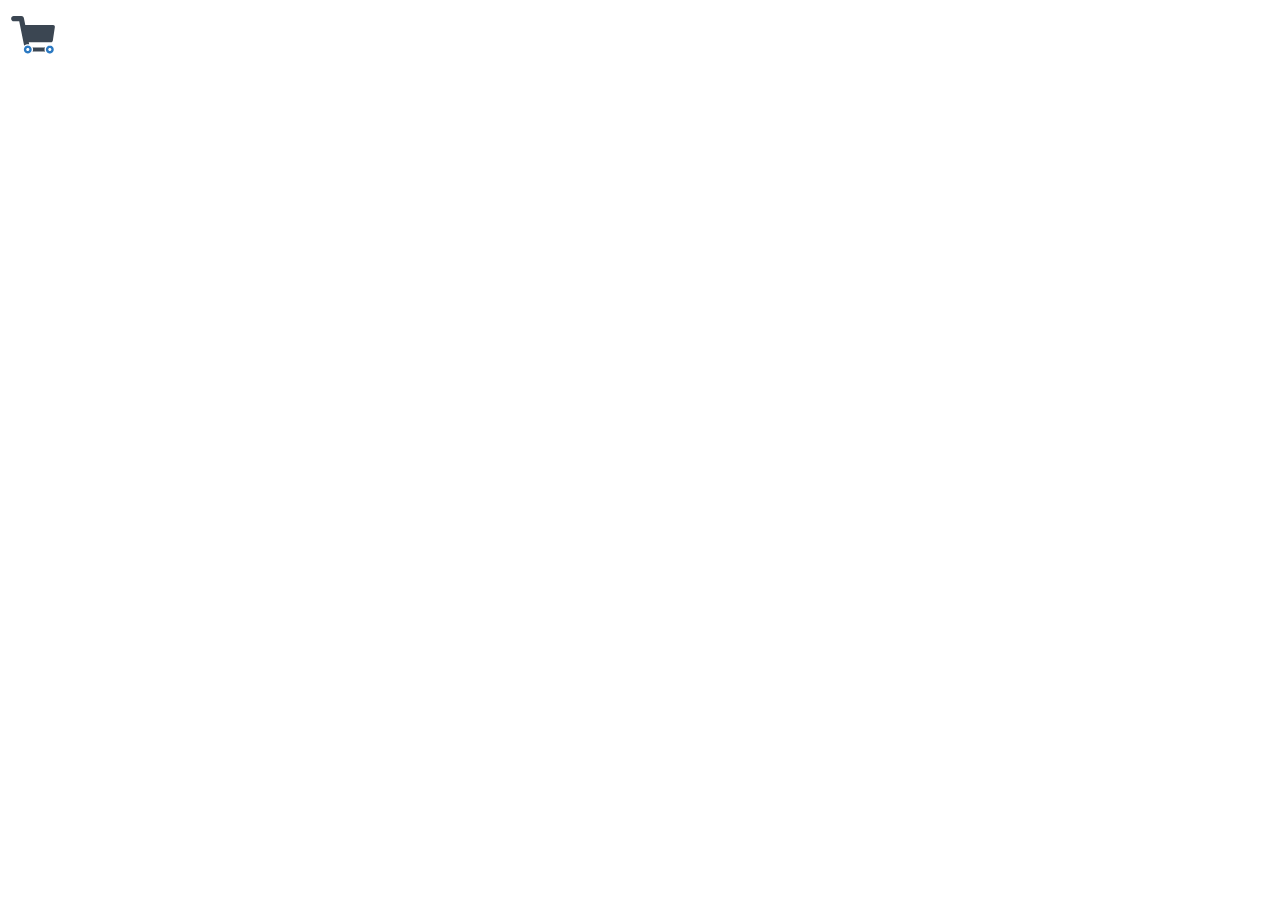
==== scr/pages/index.html @ 58207a2b "added new svg icons trolly added new style in button for trolly" ====
<!DOCTYPE html>
<html lang="en">
<head>
    <meta charset="UTF-8">
    <meta name="viewport" content="width=device-width, initial-scale=1.0">
    <title>Document</title>
<link rel="stylesheet" href="../style/components/button.css">

</head>
<body>
    <svg class="trolly" viewBox="0 0 512 512" id="Layer_1" version="1.1" xml:space="preserve" xmlns="http://www.w3.org/2000/svg" xmlns:xlink="http://www.w3.org/1999/xlink">

<style type="text/css">
	.st0{fill:#3B4652;}
	.st1{fill:#2B79C2;}
</style>

<g>

<path class="st0" d="M462.1,173.6H176.9l-7.6-37.8l-6.4-32.1c-2.5-12.5-13.5-21.5-26.2-21.5h-78c-7.4,0-14.1,3-18.9,7.8   c-4.8,4.9-7.8,11.6-7.8,18.9c0,14.8,12,26.8,26.8,26.8h56l50.7,249.9c9.9-9.5,23.2-14.9,37.3-14.9c1.3,0,2.7,0.1,4,0.1l0.2,0   c0.5,0,0.9,0.1,1.4,0.1c0.5,0,1,0.1,1.5,0.2l0.5,0.1l0.7,0.1c0.3,0.1,0.7,0.1,1,0.2l0.3,0.1c0.4,0.1,0.8,0.1,1.1,0.2   c0.6,0.1,1.2,0.3,1.7,0.4l0.4,0.1c0.5,0.1,1.6,0.4,1.6,0.4l-4.6-21.2h228.5c8.9,0,16.5-6.5,17.8-15.3l21-142.1   C481.5,183.4,473.1,173.6,462.1,173.6z"/>

<path class="st0" d="M356.5,405.1h-82.2c-7.6,0-15.2-1-22.5-2.8c3.2,7,4.9,14.6,4.9,22.6c0,7.9-1.7,15.5-4.8,22.4   c6.8-1.7,13.8-2.5,20.9-2.5h83.6c7.6,0,15.2,1,22.5,2.8c-3.2-7-4.9-14.6-4.9-22.6c0-8,1.7-15.7,4.9-22.6   C371.7,404.1,364.2,405.1,356.5,405.1z"/>

<path class="st1" d="M223.5,390.6c-0.9-0.5-1.7-1-2.6-1.5c0,0,0,0,0,0c0,0-0.1,0-0.1,0v0c-1.9-1-4-1.8-6.1-2.5   c-0.4-0.1-0.8-0.2-1.2-0.3c-0.4-0.1-0.9-0.2-1.3-0.3c-0.5-0.1-1-0.2-1.5-0.3c-0.4-0.1-0.7-0.1-1.1-0.2c-0.4-0.1-0.8-0.1-1.2-0.2   c-0.5-0.1-1-0.1-1.5-0.2c-0.3,0-0.7-0.1-1.1-0.1c-1-0.1-2.1-0.1-3.1-0.1c-14.2,0-26.6,7.3-33.8,18.4c-4,6.2-6.3,13.7-6.3,21.7   c0,0.5,0,1,0,1.5c0,0.5,0.1,0.9,0.1,1.3c0,0.5,0.1,1.1,0.2,1.7c0,0.2,0,0.4,0.1,0.6c0.1,0.4,0.1,0.9,0.2,1.3l0,0.2   c0.1,0.6,0.2,1.1,0.3,1.7c0.1,0.6,0.3,1.2,0.4,1.8c0.3,1.2,0.7,2.4,1.1,3.6c0.4,1,0.8,2,1.2,3c0,0,0,0,0,0   c4.1,9.1,11.5,16.3,20.7,20.2c0.1,0,0.1,0.1,0.2,0.1c0.3,0.1,0.7,0.3,1,0.4c0.4,0.2,0.8,0.3,1.2,0.4c1.1,0.4,2.2,0.8,3.4,1.1   c0.7,0.2,1.3,0.3,1.9,0.4c0.6,0.1,1.1,0.2,1.6,0.3c0,0,0,0,0.1,0c0.5,0.1,1.1,0.2,1.6,0.2c0.8,0.1,1.5,0.2,2.3,0.2   c0.4,0,0.8,0,1.1,0c0.5,0,0.9,0,1.4,0c0.5,0,1,0,1.5,0c0.4,0,0.9,0,1.3-0.1c0.4,0,0.8-0.1,1.3-0.1c0.1,0,0.2,0,0.4,0   c0.4,0,0.8-0.1,1.2-0.1c0.5-0.1,0.9-0.1,1.4-0.2c1.4-0.2,2.7-0.5,4-0.9c0.4-0.1,0.9-0.3,1.3-0.4c0.5-0.1,1-0.3,1.5-0.5   c0.4-0.1,0.7-0.3,1.1-0.4c0.3-0.1,0.6-0.3,0.9-0.4c0.2-0.1,0.5-0.2,0.7-0.3c1.1-0.5,2.1-1,3.2-1.6c0.4-0.2,0.7-0.4,1.1-0.7   c0,0,0.1,0,0.1-0.1c11.5-7,19.2-19.7,19.2-34.2C242.8,410.4,235.1,397.7,223.5,390.6z M172.1,450.7c0.2,0.3,0.4,0.5,0.6,0.7   c0.4,0.5,0.9,0.9,1.3,1.4c-1.8-1.9-3.5-3.9-4.9-6.1c0.3,0.4,0.5,0.8,0.8,1.2C170.6,448.9,171.3,449.8,172.1,450.7z M169,446.6   c-0.6-0.9-1.1-1.8-1.6-2.7c0.2,0.3,0.4,0.7,0.6,1C168.3,445.5,168.6,446,169,446.6z M167.2,443.5c-0.1-0.1-0.1-0.3-0.2-0.4   C167,443.2,167.1,443.4,167.2,443.5z M174.4,453.3c0.4,0.4,0.8,0.8,1.3,1.2C175.2,454.1,174.8,453.7,174.4,453.3z M182.1,459.3   C182.1,459.3,182.1,459.3,182.1,459.3c-0.7-0.4-1.3-0.8-2-1.3C180.8,458.5,181.5,458.9,182.1,459.3z M179.7,457.7   c-0.6-0.4-1.2-0.9-1.8-1.3C178.5,456.9,179.1,457.3,179.7,457.7z M177.9,456.3c-0.2-0.1-0.3-0.3-0.5-0.4   C177.5,456.1,177.7,456.2,177.9,456.3z M176.6,455.3c-0.2-0.2-0.5-0.4-0.7-0.6C176.1,454.9,176.4,455.1,176.6,455.3z M184.7,460.7   c0.6,0.3,1.2,0.6,1.7,0.8C185.9,461.3,185.3,461,184.7,460.7z M202.7,441c-7.8,0-14.3-5.5-15.7-12.9c-0.2-1-0.3-2.1-0.3-3.1   c0-8.9,7.2-16,16-16c7.8,0,14.2,5.5,15.7,12.9c0.2,1,0.3,2.1,0.3,3.2C218.7,433.8,211.6,441,202.7,441z"/>

<path class="st1" d="M468.2,423.4c0-0.4,0-0.8-0.1-1.1c0-0.2,0-0.5-0.1-0.7c0-0.5-0.1-1-0.1-1.4c0,0,0-0.1,0-0.1   c0-0.2,0-0.4-0.1-0.5c-0.2-1.4-0.4-2.7-0.8-4c-0.1-0.3-0.2-0.6-0.3-1c-0.1-0.4-0.2-0.8-0.4-1.2c-0.1-0.4-0.3-0.8-0.4-1.2   c-0.1-0.4-0.3-0.8-0.4-1.2c-0.1-0.4-0.3-0.7-0.4-1.1c-0.2-0.5-0.4-0.9-0.6-1.4c-0.2-0.3-0.3-0.7-0.5-1c-0.2-0.4-0.4-0.8-0.6-1.1   c-0.1-0.3-0.3-0.5-0.4-0.8c-0.5-0.9-1-1.7-1.6-2.5c-0.2-0.4-0.5-0.7-0.7-1.1c0,0,0,0,0-0.1c0,0-0.1-0.1-0.1-0.1c0,0,0,0,0,0   c-0.2-0.3-0.4-0.6-0.7-0.9c0,0-0.1-0.1-0.1-0.1c-0.2-0.3-0.4-0.6-0.7-0.8c-0.2-0.3-0.5-0.6-0.7-0.9c0,0-0.1-0.1-0.1-0.1   c-0.4-0.4-0.8-0.9-1.2-1.3c-0.1-0.1-0.2-0.2-0.3-0.3c-0.1-0.1-0.2-0.1-0.2-0.2c-0.1-0.1-0.2-0.3-0.4-0.4c-0.3-0.3-0.6-0.6-0.9-0.8   c-0.2-0.2-0.4-0.4-0.6-0.6c-0.4-0.4-0.9-0.7-1.3-1.1c-0.4-0.4-0.9-0.7-1.3-1c-0.1-0.1-0.2-0.1-0.3-0.2c-0.2-0.2-0.4-0.3-0.6-0.4   c-1.3-0.9-2.7-1.8-4.1-2.6c-0.6-0.3-1.1-0.6-1.7-0.9c-1.5-0.7-3-1.3-4.5-1.8c-0.3-0.1-0.6-0.2-0.9-0.3c-0.4-0.1-0.8-0.3-1.3-0.4   c-0.4-0.1-0.9-0.2-1.3-0.3c-0.3-0.1-0.6-0.1-0.9-0.2c-0.2,0-0.4-0.1-0.6-0.1c-0.2,0-0.4-0.1-0.7-0.1c0,0-0.1,0-0.1,0   c-0.3,0-0.6-0.1-0.9-0.1c-0.5-0.1-0.9-0.1-1.4-0.2c-0.2,0-0.5-0.1-0.7-0.1c-0.1,0-0.3,0-0.4,0c-0.4,0-0.8-0.1-1.2-0.1   c-0.3,0-0.6,0-0.9,0c-0.5,0-1,0-1.5,0c-0.5,0-1,0-1.5,0c0,0,0,0,0,0c-0.3,0-0.6,0-0.9,0c-0.5,0-1,0.1-1.5,0.1   c-0.5,0-1.1,0.1-1.6,0.2c-0.3,0-0.6,0.1-0.9,0.1c-1.1,0.2-2.1,0.4-3.1,0.6c-0.4,0.1-0.7,0.2-1,0.3c-0.5,0.1-0.9,0.3-1.4,0.4   c-0.6,0.2-1.2,0.4-1.8,0.6c-1.3,0.5-2.6,1.1-3.9,1.7c-0.5,0.2-1,0.5-1.4,0.7c-0.6,0.3-1.1,0.6-1.7,1c-11.6,7-19.3,19.8-19.3,34.3   c0,14.5,7.7,27.3,19.3,34.3c0.3,0.2,0.6,0.3,0.9,0.5c0.2,0.1,0.5,0.3,0.7,0.4c0.3,0.2,0.6,0.3,0.9,0.5c0.4,0.2,0.8,0.4,1.2,0.6   c0.3,0.2,0.7,0.3,1,0.5c0.5,0.2,1,0.4,1.5,0.6c0.4,0.2,0.8,0.3,1.2,0.5c0,0,0,0,0.1,0c0.4,0.1,0.7,0.2,1.1,0.4   c0.5,0.1,0.9,0.3,1.4,0.4c0.4,0.1,0.8,0.2,1.2,0.3c0.3,0.1,0.7,0.2,1,0.2c0.3,0.1,0.7,0.1,1,0.2c0.4,0.1,0.7,0.1,1.1,0.2   c0.3,0,0.6,0.1,0.9,0.1c0.2,0,0.4,0.1,0.7,0.1c0.3,0,0.6,0.1,0.9,0.1c0.5,0.1,1,0.1,1.5,0.1c0.3,0,0.6,0,0.9,0c0,0,0,0,0,0   c0.5,0,1,0,1.5,0c0.5,0,1,0,1.5,0c0.3,0,0.6,0,0.9,0c0.4,0,0.8,0,1.2-0.1c0.1,0,0.3,0,0.4,0c0.2,0,0.5,0,0.7-0.1   c0.2,0,0.5-0.1,0.7-0.1c0.2,0,0.5-0.1,0.7-0.1c0.3,0,0.6-0.1,0.9-0.1c0,0,0.1,0,0.1,0c0.2,0,0.4-0.1,0.7-0.1c0.2,0,0.4-0.1,0.6-0.1   c0.5-0.1,1.1-0.2,1.6-0.4c0.4-0.1,0.8-0.2,1.2-0.3c0.5-0.1,1.1-0.3,1.6-0.5c0.4-0.1,0.8-0.3,1.3-0.5c1.8-0.7,3.6-1.5,5.2-2.4   c0.2-0.1,0.4-0.2,0.6-0.3c0.8-0.5,1.7-1,2.5-1.6c0.3-0.2,0.6-0.4,0.9-0.6c0.2-0.1,0.4-0.3,0.6-0.4c0.2-0.1,0.4-0.3,0.6-0.4   c0.4-0.3,0.9-0.7,1.3-1c0.3-0.3,0.6-0.5,0.9-0.8c0.2-0.2,0.4-0.4,0.6-0.6c0.2-0.2,0.5-0.4,0.7-0.7c0.1-0.1,0.2-0.2,0.4-0.4   c0.2-0.2,0.4-0.5,0.7-0.7c0.2-0.2,0.4-0.5,0.7-0.7c0.2-0.2,0.4-0.5,0.6-0.7c0.2-0.2,0.3-0.4,0.5-0.6c0.3-0.4,0.7-0.8,1-1.3   c0.2-0.3,0.4-0.6,0.7-0.9c0.1-0.1,0.1-0.2,0.2-0.3c0.2-0.3,0.4-0.5,0.5-0.8c0.3-0.5,0.6-0.9,0.9-1.4c0.1-0.2,0.3-0.4,0.4-0.7   c0.1-0.1,0.1-0.2,0.2-0.3c0.2-0.3,0.3-0.6,0.5-0.8c0.2-0.3,0.3-0.6,0.4-0.9c0.7-1.4,1.4-2.9,2-4.5c0.1-0.3,0.2-0.6,0.3-0.9   c0.1-0.2,0.2-0.5,0.2-0.7c0.1-0.3,0.2-0.6,0.3-0.8c0.1-0.3,0.2-0.6,0.2-0.8c0.1-0.2,0.1-0.4,0.2-0.6c0.1-0.3,0.1-0.5,0.2-0.8   c0.1-0.3,0.2-0.6,0.2-1c0.1-0.5,0.2-0.9,0.3-1.4c0.1-0.4,0.1-0.8,0.2-1.1c0-0.3,0.1-0.5,0.1-0.8c0.1-0.5,0.1-0.9,0.1-1.4   c0.1-0.7,0.1-1.4,0.1-2.1c0-0.2,0-0.4,0-0.6c0-0.2,0-0.5,0-0.7c0-0.4,0-0.8,0-1.3C468.2,423.6,468.2,423.5,468.2,423.4z M428.2,441   c-8.9,0-16-7.2-16-16c0-8.9,7.2-16,16-16c8.9,0,16,7.2,16,16C444.2,433.8,437,441,428.2,441z"/>

<!-- <rect class="st1" height="112.7" width="135" x="255.9" y="47"/> -->

<!-- <rect class="st0" height="77.3" width="36.8" x="205.1" y="82.3"/> -->

<!-- <rect class="st0" height="77.3" width="36.8" x="404.9" y="82.3"/> -->

</g>

</svg>
</body>
</html>
---- scr/style/components/button.css ----
button {
    border: none;
    background: transparent;
}

button:hover {
    cursor: pointer;
}

.send {
    width: 25px;
    stroke: red;
    stroke-width: 2;
    stroke-linecap: round;
    stroke-linejoin: round;
}

.heart {
    width: 25px;
    stroke: red;
    stroke-width: 2;
    stroke-linecap: round;
    stroke-linejoin: round;
}

.heart-fill {
    fill: red;
}

.trolly{
    width: 50px;
    height: 50Px;
}
.st0{
    fill:#3B4652;
}
.st1{
    fill:#2B79C2;
}
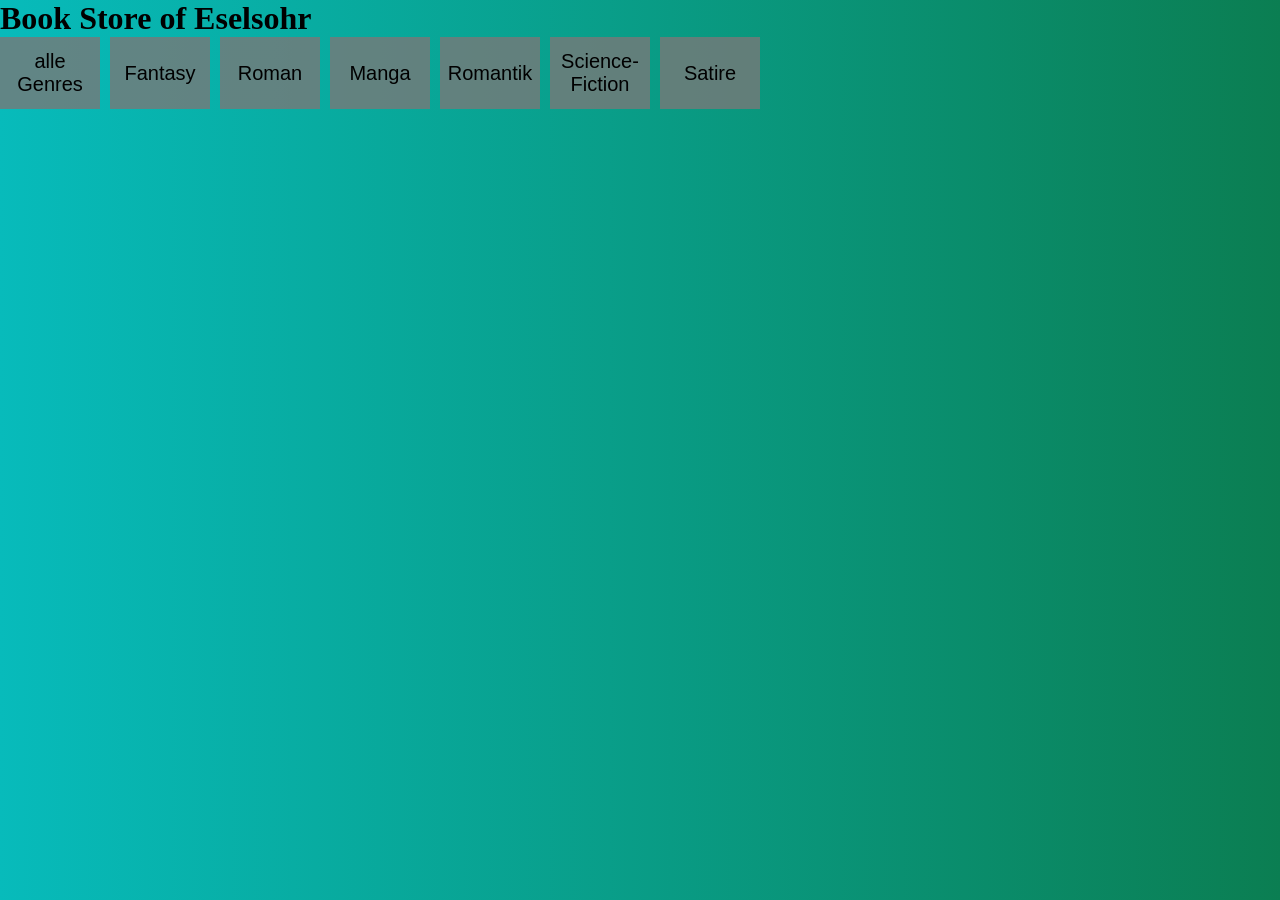
==== commit 06a6c925: "change index.html to test.html; added new index.html  on Page folder. Added function loadNavGenres, " ====
--- a/scr/pages/index.html
+++ b/scr/pages/index.html
@@ -1,38 +1,35 @@
 <!DOCTYPE html>
-<html lang="en">
+<html lang="de">
 <head>
     <meta charset="UTF-8">
     <meta name="viewport" content="width=device-width, initial-scale=1.0">
-    <title>Document</title>
-<link rel="stylesheet" href="../style/components/button.css">
+    <title>Book Store of Eselsohr</title>
+
+     <script src="../js/varibles.js" defer></script>
+    <script src="../js/temp/bookCard.js" defer></script>
+    <Script src="../js/script.js" defer></Script>
+
+    <link rel="stylesheet" href="../style/components/fonts.css">
+    <link rel="stylesheet" href="../style/style.css">
+    <link rel="stylesheet" href="../style/variables.css">
+    <link rel="stylesheet" href="../style/components/card.css">
+    <link rel="stylesheet" href="../style/components/input.css">
+    <link rel="stylesheet" href="../style/components/button.css">
+    <link rel="stylesheet" href="../style/components/table.css">
 
 </head>
-<body>
-    <svg class="trolly" viewBox="0 0 512 512" id="Layer_1" version="1.1" xml:space="preserve" xmlns="http://www.w3.org/2000/svg" xmlns:xlink="http://www.w3.org/1999/xlink">
+<body onload="loadNavGenre()">
+    <header>
+        <h1>Book Store of Eselsohr</h1>
+    </header>
 
-<style type="text/css">
-	.st0{fill:#3B4652;}
-	.st1{fill:#2B79C2;}
-</style>
+    <nav id="genre">
 
-<g>
+    </nav>
 
-<path class="st0" d="M462.1,173.6H176.9l-7.6-37.8l-6.4-32.1c-2.5-12.5-13.5-21.5-26.2-21.5h-78c-7.4,0-14.1,3-18.9,7.8   c-4.8,4.9-7.8,11.6-7.8,18.9c0,14.8,12,26.8,26.8,26.8h56l50.7,249.9c9.9-9.5,23.2-14.9,37.3-14.9c1.3,0,2.7,0.1,4,0.1l0.2,0   c0.5,0,0.9,0.1,1.4,0.1c0.5,0,1,0.1,1.5,0.2l0.5,0.1l0.7,0.1c0.3,0.1,0.7,0.1,1,0.2l0.3,0.1c0.4,0.1,0.8,0.1,1.1,0.2   c0.6,0.1,1.2,0.3,1.7,0.4l0.4,0.1c0.5,0.1,1.6,0.4,1.6,0.4l-4.6-21.2h228.5c8.9,0,16.5-6.5,17.8-15.3l21-142.1   C481.5,183.4,473.1,173.6,462.1,173.6z"/>
+    <section>
 
-<path class="st0" d="M356.5,405.1h-82.2c-7.6,0-15.2-1-22.5-2.8c3.2,7,4.9,14.6,4.9,22.6c0,7.9-1.7,15.5-4.8,22.4   c6.8-1.7,13.8-2.5,20.9-2.5h83.6c7.6,0,15.2,1,22.5,2.8c-3.2-7-4.9-14.6-4.9-22.6c0-8,1.7-15.7,4.9-22.6   C371.7,404.1,364.2,405.1,356.5,405.1z"/>
-
-<path class="st1" d="M223.5,390.6c-0.9-0.5-1.7-1-2.6-1.5c0,0,0,0,0,0c0,0-0.1,0-0.1,0v0c-1.9-1-4-1.8-6.1-2.5   c-0.4-0.1-0.8-0.2-1.2-0.3c-0.4-0.1-0.9-0.2-1.3-0.3c-0.5-0.1-1-0.2-1.5-0.3c-0.4-0.1-0.7-0.1-1.1-0.2c-0.4-0.1-0.8-0.1-1.2-0.2   c-0.5-0.1-1-0.1-1.5-0.2c-0.3,0-0.7-0.1-1.1-0.1c-1-0.1-2.1-0.1-3.1-0.1c-14.2,0-26.6,7.3-33.8,18.4c-4,6.2-6.3,13.7-6.3,21.7   c0,0.5,0,1,0,1.5c0,0.5,0.1,0.9,0.1,1.3c0,0.5,0.1,1.1,0.2,1.7c0,0.2,0,0.4,0.1,0.6c0.1,0.4,0.1,0.9,0.2,1.3l0,0.2   c0.1,0.6,0.2,1.1,0.3,1.7c0.1,0.6,0.3,1.2,0.4,1.8c0.3,1.2,0.7,2.4,1.1,3.6c0.4,1,0.8,2,1.2,3c0,0,0,0,0,0   c4.1,9.1,11.5,16.3,20.7,20.2c0.1,0,0.1,0.1,0.2,0.1c0.3,0.1,0.7,0.3,1,0.4c0.4,0.2,0.8,0.3,1.2,0.4c1.1,0.4,2.2,0.8,3.4,1.1   c0.7,0.2,1.3,0.3,1.9,0.4c0.6,0.1,1.1,0.2,1.6,0.3c0,0,0,0,0.1,0c0.5,0.1,1.1,0.2,1.6,0.2c0.8,0.1,1.5,0.2,2.3,0.2   c0.4,0,0.8,0,1.1,0c0.5,0,0.9,0,1.4,0c0.5,0,1,0,1.5,0c0.4,0,0.9,0,1.3-0.1c0.4,0,0.8-0.1,1.3-0.1c0.1,0,0.2,0,0.4,0   c0.4,0,0.8-0.1,1.2-0.1c0.5-0.1,0.9-0.1,1.4-0.2c1.4-0.2,2.7-0.5,4-0.9c0.4-0.1,0.9-0.3,1.3-0.4c0.5-0.1,1-0.3,1.5-0.5   c0.4-0.1,0.7-0.3,1.1-0.4c0.3-0.1,0.6-0.3,0.9-0.4c0.2-0.1,0.5-0.2,0.7-0.3c1.1-0.5,2.1-1,3.2-1.6c0.4-0.2,0.7-0.4,1.1-0.7   c0,0,0.1,0,0.1-0.1c11.5-7,19.2-19.7,19.2-34.2C242.8,410.4,235.1,397.7,223.5,390.6z M172.1,450.7c0.2,0.3,0.4,0.5,0.6,0.7   c0.4,0.5,0.9,0.9,1.3,1.4c-1.8-1.9-3.5-3.9-4.9-6.1c0.3,0.4,0.5,0.8,0.8,1.2C170.6,448.9,171.3,449.8,172.1,450.7z M169,446.6   c-0.6-0.9-1.1-1.8-1.6-2.7c0.2,0.3,0.4,0.7,0.6,1C168.3,445.5,168.6,446,169,446.6z M167.2,443.5c-0.1-0.1-0.1-0.3-0.2-0.4   C167,443.2,167.1,443.4,167.2,443.5z M174.4,453.3c0.4,0.4,0.8,0.8,1.3,1.2C175.2,454.1,174.8,453.7,174.4,453.3z M182.1,459.3   C182.1,459.3,182.1,459.3,182.1,459.3c-0.7-0.4-1.3-0.8-2-1.3C180.8,458.5,181.5,458.9,182.1,459.3z M179.7,457.7   c-0.6-0.4-1.2-0.9-1.8-1.3C178.5,456.9,179.1,457.3,179.7,457.7z M177.9,456.3c-0.2-0.1-0.3-0.3-0.5-0.4   C177.5,456.1,177.7,456.2,177.9,456.3z M176.6,455.3c-0.2-0.2-0.5-0.4-0.7-0.6C176.1,454.9,176.4,455.1,176.6,455.3z M184.7,460.7   c0.6,0.3,1.2,0.6,1.7,0.8C185.9,461.3,185.3,461,184.7,460.7z M202.7,441c-7.8,0-14.3-5.5-15.7-12.9c-0.2-1-0.3-2.1-0.3-3.1   c0-8.9,7.2-16,16-16c7.8,0,14.2,5.5,15.7,12.9c0.2,1,0.3,2.1,0.3,3.2C218.7,433.8,211.6,441,202.7,441z"/>
-
-<path class="st1" d="M468.2,423.4c0-0.4,0-0.8-0.1-1.1c0-0.2,0-0.5-0.1-0.7c0-0.5-0.1-1-0.1-1.4c0,0,0-0.1,0-0.1   c0-0.2,0-0.4-0.1-0.5c-0.2-1.4-0.4-2.7-0.8-4c-0.1-0.3-0.2-0.6-0.3-1c-0.1-0.4-0.2-0.8-0.4-1.2c-0.1-0.4-0.3-0.8-0.4-1.2   c-0.1-0.4-0.3-0.8-0.4-1.2c-0.1-0.4-0.3-0.7-0.4-1.1c-0.2-0.5-0.4-0.9-0.6-1.4c-0.2-0.3-0.3-0.7-0.5-1c-0.2-0.4-0.4-0.8-0.6-1.1   c-0.1-0.3-0.3-0.5-0.4-0.8c-0.5-0.9-1-1.7-1.6-2.5c-0.2-0.4-0.5-0.7-0.7-1.1c0,0,0,0,0-0.1c0,0-0.1-0.1-0.1-0.1c0,0,0,0,0,0   c-0.2-0.3-0.4-0.6-0.7-0.9c0,0-0.1-0.1-0.1-0.1c-0.2-0.3-0.4-0.6-0.7-0.8c-0.2-0.3-0.5-0.6-0.7-0.9c0,0-0.1-0.1-0.1-0.1   c-0.4-0.4-0.8-0.9-1.2-1.3c-0.1-0.1-0.2-0.2-0.3-0.3c-0.1-0.1-0.2-0.1-0.2-0.2c-0.1-0.1-0.2-0.3-0.4-0.4c-0.3-0.3-0.6-0.6-0.9-0.8   c-0.2-0.2-0.4-0.4-0.6-0.6c-0.4-0.4-0.9-0.7-1.3-1.1c-0.4-0.4-0.9-0.7-1.3-1c-0.1-0.1-0.2-0.1-0.3-0.2c-0.2-0.2-0.4-0.3-0.6-0.4   c-1.3-0.9-2.7-1.8-4.1-2.6c-0.6-0.3-1.1-0.6-1.7-0.9c-1.5-0.7-3-1.3-4.5-1.8c-0.3-0.1-0.6-0.2-0.9-0.3c-0.4-0.1-0.8-0.3-1.3-0.4   c-0.4-0.1-0.9-0.2-1.3-0.3c-0.3-0.1-0.6-0.1-0.9-0.2c-0.2,0-0.4-0.1-0.6-0.1c-0.2,0-0.4-0.1-0.7-0.1c0,0-0.1,0-0.1,0   c-0.3,0-0.6-0.1-0.9-0.1c-0.5-0.1-0.9-0.1-1.4-0.2c-0.2,0-0.5-0.1-0.7-0.1c-0.1,0-0.3,0-0.4,0c-0.4,0-0.8-0.1-1.2-0.1   c-0.3,0-0.6,0-0.9,0c-0.5,0-1,0-1.5,0c-0.5,0-1,0-1.5,0c0,0,0,0,0,0c-0.3,0-0.6,0-0.9,0c-0.5,0-1,0.1-1.5,0.1   c-0.5,0-1.1,0.1-1.6,0.2c-0.3,0-0.6,0.1-0.9,0.1c-1.1,0.2-2.1,0.4-3.1,0.6c-0.4,0.1-0.7,0.2-1,0.3c-0.5,0.1-0.9,0.3-1.4,0.4   c-0.6,0.2-1.2,0.4-1.8,0.6c-1.3,0.5-2.6,1.1-3.9,1.7c-0.5,0.2-1,0.5-1.4,0.7c-0.6,0.3-1.1,0.6-1.7,1c-11.6,7-19.3,19.8-19.3,34.3   c0,14.5,7.7,27.3,19.3,34.3c0.3,0.2,0.6,0.3,0.9,0.5c0.2,0.1,0.5,0.3,0.7,0.4c0.3,0.2,0.6,0.3,0.9,0.5c0.4,0.2,0.8,0.4,1.2,0.6   c0.3,0.2,0.7,0.3,1,0.5c0.5,0.2,1,0.4,1.5,0.6c0.4,0.2,0.8,0.3,1.2,0.5c0,0,0,0,0.1,0c0.4,0.1,0.7,0.2,1.1,0.4   c0.5,0.1,0.9,0.3,1.4,0.4c0.4,0.1,0.8,0.2,1.2,0.3c0.3,0.1,0.7,0.2,1,0.2c0.3,0.1,0.7,0.1,1,0.2c0.4,0.1,0.7,0.1,1.1,0.2   c0.3,0,0.6,0.1,0.9,0.1c0.2,0,0.4,0.1,0.7,0.1c0.3,0,0.6,0.1,0.9,0.1c0.5,0.1,1,0.1,1.5,0.1c0.3,0,0.6,0,0.9,0c0,0,0,0,0,0   c0.5,0,1,0,1.5,0c0.5,0,1,0,1.5,0c0.3,0,0.6,0,0.9,0c0.4,0,0.8,0,1.2-0.1c0.1,0,0.3,0,0.4,0c0.2,0,0.5,0,0.7-0.1   c0.2,0,0.5-0.1,0.7-0.1c0.2,0,0.5-0.1,0.7-0.1c0.3,0,0.6-0.1,0.9-0.1c0,0,0.1,0,0.1,0c0.2,0,0.4-0.1,0.7-0.1c0.2,0,0.4-0.1,0.6-0.1   c0.5-0.1,1.1-0.2,1.6-0.4c0.4-0.1,0.8-0.2,1.2-0.3c0.5-0.1,1.1-0.3,1.6-0.5c0.4-0.1,0.8-0.3,1.3-0.5c1.8-0.7,3.6-1.5,5.2-2.4   c0.2-0.1,0.4-0.2,0.6-0.3c0.8-0.5,1.7-1,2.5-1.6c0.3-0.2,0.6-0.4,0.9-0.6c0.2-0.1,0.4-0.3,0.6-0.4c0.2-0.1,0.4-0.3,0.6-0.4   c0.4-0.3,0.9-0.7,1.3-1c0.3-0.3,0.6-0.5,0.9-0.8c0.2-0.2,0.4-0.4,0.6-0.6c0.2-0.2,0.5-0.4,0.7-0.7c0.1-0.1,0.2-0.2,0.4-0.4   c0.2-0.2,0.4-0.5,0.7-0.7c0.2-0.2,0.4-0.5,0.7-0.7c0.2-0.2,0.4-0.5,0.6-0.7c0.2-0.2,0.3-0.4,0.5-0.6c0.3-0.4,0.7-0.8,1-1.3   c0.2-0.3,0.4-0.6,0.7-0.9c0.1-0.1,0.1-0.2,0.2-0.3c0.2-0.3,0.4-0.5,0.5-0.8c0.3-0.5,0.6-0.9,0.9-1.4c0.1-0.2,0.3-0.4,0.4-0.7   c0.1-0.1,0.1-0.2,0.2-0.3c0.2-0.3,0.3-0.6,0.5-0.8c0.2-0.3,0.3-0.6,0.4-0.9c0.7-1.4,1.4-2.9,2-4.5c0.1-0.3,0.2-0.6,0.3-0.9   c0.1-0.2,0.2-0.5,0.2-0.7c0.1-0.3,0.2-0.6,0.3-0.8c0.1-0.3,0.2-0.6,0.2-0.8c0.1-0.2,0.1-0.4,0.2-0.6c0.1-0.3,0.1-0.5,0.2-0.8   c0.1-0.3,0.2-0.6,0.2-1c0.1-0.5,0.2-0.9,0.3-1.4c0.1-0.4,0.1-0.8,0.2-1.1c0-0.3,0.1-0.5,0.1-0.8c0.1-0.5,0.1-0.9,0.1-1.4   c0.1-0.7,0.1-1.4,0.1-2.1c0-0.2,0-0.4,0-0.6c0-0.2,0-0.5,0-0.7c0-0.4,0-0.8,0-1.3C468.2,423.6,468.2,423.5,468.2,423.4z M428.2,441   c-8.9,0-16-7.2-16-16c0-8.9,7.2-16,16-16c8.9,0,16,7.2,16,16C444.2,433.8,437,441,428.2,441z"/>
-
-<!-- <rect class="st1" height="112.7" width="135" x="255.9" y="47"/> -->
-
-<!-- <rect class="st0" height="77.3" width="36.8" x="205.1" y="82.3"/> -->
-
-<!-- <rect class="st0" height="77.3" width="36.8" x="404.9" y="82.3"/> -->
-
-</g>
-
-</svg>
+    </section>
+    
 </body>
 </html>
--- a/scr/style/style.css
+++ b/scr/style/style.css
@@ -0,0 +1,21 @@
+*{
+    margin: 0;
+    padding: 0;
+    box-sizing: border-box;
+    scroll-behavior: smooth;
+}
+
+a{
+    text-decoration: none;
+}
+
+body{
+    background: var(--main-bg-color-white);
+}
+
+nav{
+    width: 100%;
+    height: 75px;
+    display: flex;
+    gap: 10px;
+}
--- a/scr/style/variables.css
+++ b/scr/style/variables.css
@@ -0,0 +1,3 @@
+:root{
+    --main-bg-color-white: Linear-gradient(to right, rgb(7, 187, 187), rgb(11, 126, 82));
+}
--- a/scr/style/components/card.css
+++ b/scr/style/components/card.css
@@ -0,0 +1,102 @@
+ 
+.book-card {
+    width: 460px;
+    height: 700px;
+    display: flex;
+    flex-direction: column;
+    align-items: center;
+    color: white;
+    justify-content: space-around;
+
+    background-color: rgb(7, 53, 83);
+    border-radius: 5%;
+
+}
+
+.card-headline {
+    width: 100%;
+    height: 100px;
+    justify-content: center;
+    align-items: center;
+    background-color: yellowgreen;
+    border-bottom: 2px solid blue;
+}
+
+.card-headline>h2 {
+    text-align: center;
+}
+
+/* <----- Section content  */
+.card-content {
+    width: 100%;
+    height: 300px;
+    display: flex;
+    flex-wrap: wrap;
+    justify-content: left;
+    align-items: center;
+
+    background-color: yellow;
+    
+}
+
+.card-picture {
+    width: auto;
+    height: 200px;
+    border-radius: 25px;
+    box-shadow: 11px -7px 17px 1px rgba(122, 121, 121, 0.78);
+
+}
+
+
+/* <---- Section control */
+
+
+.control {
+    width: 100%;
+    height: 150px;
+    justify-content: center;
+    
+    border-bottom: 2px solid green;
+}
+.control-price{
+    width: 100%;
+    height: 75px;
+    display: flex;
+    justify-content: space-between;
+    align-items: center;
+}
+
+.price {
+    width: 75px;
+    height: 35px;
+    display: flex;
+    justify-content: center;
+    align-items: center;
+    color: red;
+    font-weight: bold;
+}
+
+.like-place {
+    height: 100%; 
+    width: 200px; 
+    display: flex;
+    justify-content: center;
+    align-items: center;
+    gap: 8px;
+}
+
+.like {
+    height: 35pxx;
+    justify-content: center;
+    align-items: center;
+}
+
+/*<--- Section  */
+.card-coment{
+    width: 100%;
+    height: 200px;
+    display: flex;
+    flex-direction: column;
+    align-items: center;
+    background-color: rgba(240, 255, 255, 0.562);
+}
--- a/scr/style/components/button.css
+++ b/scr/style/components/button.css
@@ -1,10 +1,20 @@
 button {
+    height: 35px;
+    width: 35px;
     border: none;
     background: transparent;
 }
 
 button:hover {
     cursor: pointer;
+}
+
+.button-nav{
+    width: 100px;
+    height: 72px;
+    background: rgba(120, 120, 120, 0.8);
+    /* border-radius: 50%; */
+    font-size: 20px;
 }
 
 .send {
@@ -28,8 +38,8 @@
 }
 
 .trolly{
-    width: 50px;
-    height: 50Px;
+    width: 25px;
+    height: 25px;
 }
 .st0{
     fill:#3B4652;
--- a/scr/style/components/table.css
+++ b/scr/style/components/table.css
@@ -0,0 +1,35 @@
+table th,
+table td{
+text-align: left;
+}
+
+
+.card-table-info{
+    width: 150px;
+    height: 100px;
+    padding-left: 20px;
+}
+
+.card-table-info th,
+.card-table-info td{
+width: 100%;
+}
+.card-table-info th{
+    background: rgba(189, 134, 17, 0.671);
+}
+.card-table-info td{
+    padding-bottom: 8px;
+    background: rgba(75, 75, 75, 0.76);
+}
+
+caption{
+    border-top: 2px solid brown;
+}
+
+.comment th{
+width: 150px;
+height: 35px;
+text-align: left;
+
+
+}
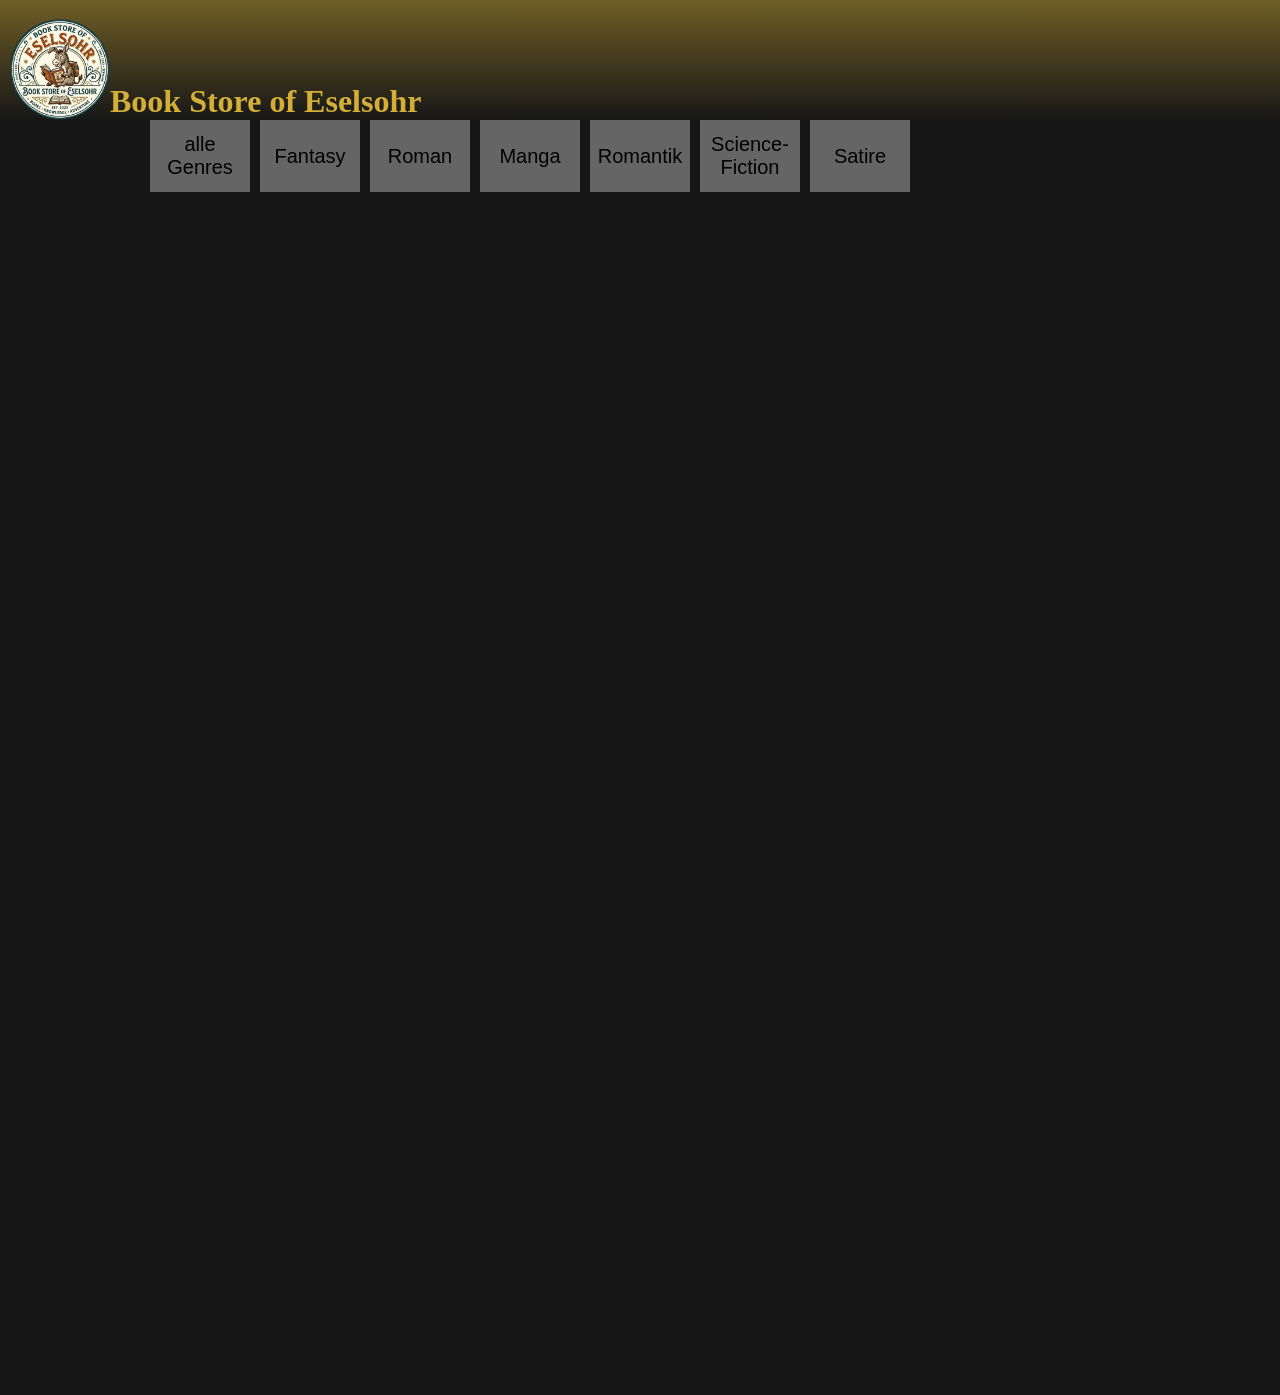
==== commit 52d17049: "Delete table.css/ change dataName from HarryPotterBook/ added Logo in imgs folder/ adapted index.htm" ====
--- a/scr/pages/index.html
+++ b/scr/pages/index.html
@@ -1,14 +1,18 @@
 <!DOCTYPE html>
 <html lang="de">
+
 <head>
     <meta charset="UTF-8">
     <meta name="viewport" content="width=device-width, initial-scale=1.0">
+    
     <title>Book Store of Eselsohr</title>
 
-     <script src="../js/varibles.js" defer></script>
+    <script src="../js/varibles.js" defer></script>
     <script src="../js/temp/bookCard.js" defer></script>
+    <script src="../js/temp/comments.js" defer></script>
+    <script src="../js/temp/renewLikes.js" defer></script>
     <Script src="../js/script.js" defer></Script>
-
+    <link rel="icon" href="../assets/imgs/LogoBookStore.webp" type="image/x-icon">
     <link rel="stylesheet" href="../style/components/fonts.css">
     <link rel="stylesheet" href="../style/style.css">
     <link rel="stylesheet" href="../style/variables.css">
@@ -16,20 +20,23 @@
     <link rel="stylesheet" href="../style/components/input.css">
     <link rel="stylesheet" href="../style/components/button.css">
     <link rel="stylesheet" href="../style/components/table.css">
+    
 
 </head>
+
 <body onload="loadNavGenre()">
-    <header>
+    <header class="header-main">
+        <img class="logo" src="../assets/imgs/LogoBookStore.webp" alt="">
         <h1>Book Store of Eselsohr</h1>
     </header>
 
     <nav id="genre">
-
     </nav>
 
-    <section>
+    <section id="section_book_card" class="section-book-card">
 
     </section>
-    
+
 </body>
+
 </html>
--- a/scr/style/style.css
+++ b/scr/style/style.css
@@ -1,21 +1,52 @@
-*{
+* {
     margin: 0;
     padding: 0;
     box-sizing: border-box;
     scroll-behavior: smooth;
 }
 
-a{
+a {
     text-decoration: none;
 }
 
-body{
-    background: var(--main-bg-color-white);
+body {
+    display: flex;
+    flex-direction: column;
+    align-items: center;
+    background: var(--main-bg-color);
 }
 
-nav{
+.header-main {
+    width: 100%;
+    height: 120px;
+    display: flex;
+    align-items: end;
+    background: Linear-gradient(to bottom, #d4af3777, #171717);
+    padding: 0 10px;
+}
+
+nav {
     width: 100%;
     height: 75px;
     display: flex;
+    flex-wrap: wrap;
     gap: 10px;
+    padding-left: 150px;
+}
+
+h1,
+h2 {
+    color: var(--headlineColor);
+}
+
+.logo {
+    width: 100px;
+}
+
+.section-book-card {
+    width: 600px;
+    height: 1200px;
+    display: flex;
+    flex-direction: column;
+    justify-content: center;  
 }
--- a/scr/style/variables.css
+++ b/scr/style/variables.css
@@ -1,3 +1,7 @@
 :root{
     --main-bg-color-white: Linear-gradient(to right, rgb(7, 187, 187), rgb(11, 126, 82));
+    --main-bg-color: #171717;
+    --headlineColor: #D4AF37;
+    --mainFontsColor: #F5E6C8;
+    --mainBorderColor: #6B7280;
 }
--- a/scr/style/components/card.css
+++ b/scr/style/components/card.css
@@ -16,10 +16,11 @@
 .card-headline {
     width: 100%;
     height: 100px;
+    display: flex;
     justify-content: center;
     align-items: center;
-    background-color: yellowgreen;
-    border-bottom: 2px solid blue;
+   
+    border-bottom: 2px solid var(--mainBorderColor);
 }
 
 .card-headline>h2 {
@@ -33,16 +34,12 @@
     display: flex;
     flex-wrap: wrap;
     justify-content: left;
-    align-items: center;
-
-    background-color: yellow;
-    
+    align-items: center;   
 }
 
 .card-picture {
-    width: auto;
-    height: 200px;
-    border-radius: 25px;
+    width: 150px;
+    height: auto;
     box-shadow: 11px -7px 17px 1px rgba(122, 121, 121, 0.78);
 
 }
@@ -98,5 +95,6 @@
     display: flex;
     flex-direction: column;
     align-items: center;
-    background-color: rgba(240, 255, 255, 0.562);
-}+    padding: 0 50px;
+}
+
--- a/scr/style/components/input.css
+++ b/scr/style/components/input.css
@@ -0,0 +1,20 @@
+input[type="text"] {
+    height: 35px;
+    width: 260px;
+    background: rgba(255, 255, 255, 0.199);
+    padding: 10px 14px;
+    border:1px solid var(--mainBorderColor);
+    border-radius: 10px;
+    color: var(--mainFontsColor);
+    outline: none;
+    transition: border-color .15s, box-shadow .15s;
+}
+
+input[type="text"]:focus{
+    border-color: var(--headlineColor);
+    box-shadow: 0 0 0 3px #d4af373d;
+}
+
+input[type="text"]::placeholder{
+    color: rgba(255, 255, 255, 0.562);
+}
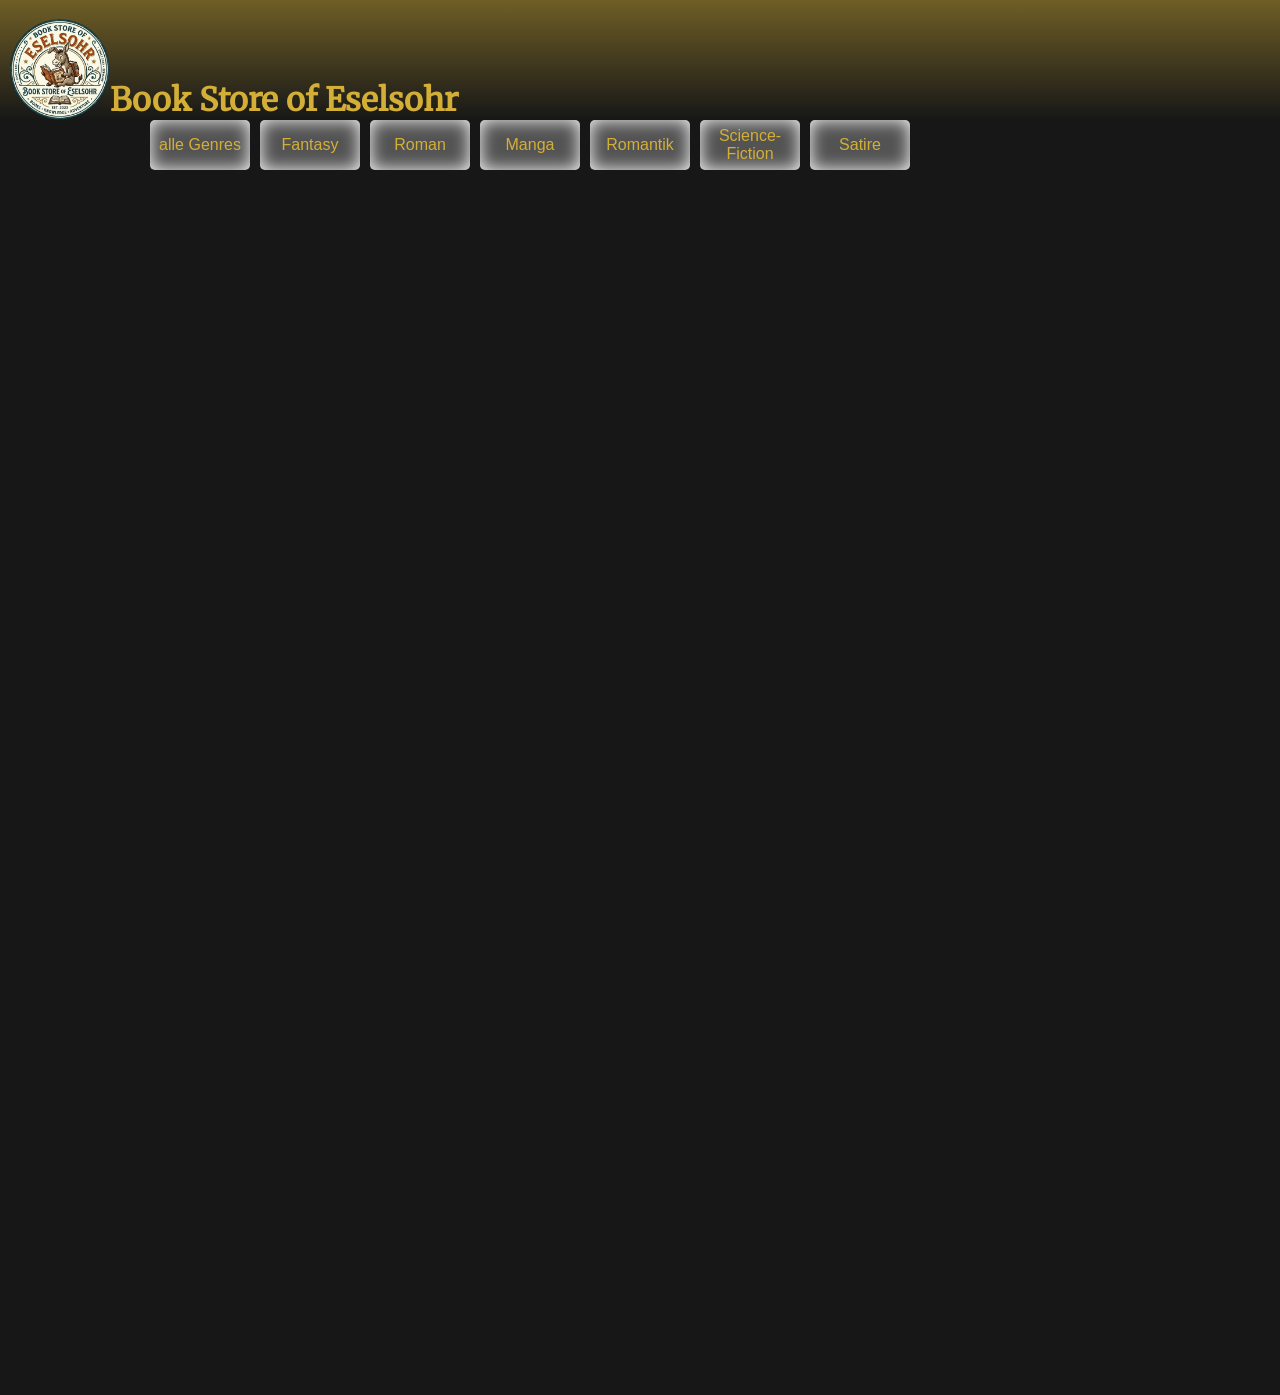
==== commit 573cb433: "Added Fonts; In script.js: Added function addInputComment Extended function showBooks with else in v" ====
--- a/scr/pages/index.html
+++ b/scr/pages/index.html
@@ -19,7 +19,6 @@
     <link rel="stylesheet" href="../style/components/card.css">
     <link rel="stylesheet" href="../style/components/input.css">
     <link rel="stylesheet" href="../style/components/button.css">
-    <link rel="stylesheet" href="../style/components/table.css">
     
 
 </head>
--- a/scr/style/components/fonts.css
+++ b/scr/style/components/fonts.css
@@ -0,0 +1,17 @@
+/* lora-regular - latin */
+@font-face {
+  font-display: swap; /* Check https://developer.mozilla.org/en-US/docs/Web/CSS/@font-face/font-display for other options. */
+  font-family: 'Lora';
+  font-style: normal;
+  font-weight: 400;
+  src: url('../../assets/fonts/lora-v37-latin-regular.woff2') format('woff2'); /* Chrome 36+, Opera 23+, Firefox 39+, Safari 12+, iOS 10+ */
+}
+
+/* merriweather-regular - latin */
+@font-face {
+  font-display: swap; /* Check https://developer.mozilla.org/en-US/docs/Web/CSS/@font-face/font-display for other options. */
+  font-family: 'Merriweather';
+  font-style: normal;
+  font-weight: 400;
+  src: url('../../assets/fonts/merriweather-v33-latin-regular.woff2') format('woff2'); /* Chrome 36+, Opera 23+, Firefox 39+, Safari 12+, iOS 10+ */
+}
--- a/scr/style/style.css
+++ b/scr/style/style.css
@@ -14,6 +14,7 @@
     flex-direction: column;
     align-items: center;
     background: var(--main-bg-color);
+    font-family: 'Lora';
 }
 
 .header-main {
@@ -25,28 +26,32 @@
     padding: 0 10px;
 }
 
+.logo {
+    width: 100px;
+}
+
+h1,
+h2 {
+    color: var(--headlineColor);
+    font-family: 'Merriweather';
+}
+
 nav {
     width: 100%;
     height: 75px;
     display: flex;
     flex-wrap: wrap;
     gap: 10px;
-    padding-left: 150px;
-}
-
-h1,
-h2 {
-    color: var(--headlineColor);
-}
-
-.logo {
-    width: 100px;
+    padding: 0 0 50px 150px;
 }
 
 .section-book-card {
-    width: 600px;
+    min-width: 400px;
+    max-width: 1000px;
     height: 1200px;
     display: flex;
-    flex-direction: column;
-    justify-content: center;  
+    flex-wrap: wrap;
+    flex-direction: column;  
+    gap: 10px;
+    overflow: auto;
 }
--- a/scr/style/components/card.css
+++ b/scr/style/components/card.css
@@ -1,100 +1,156 @@
- 
-.book-card {
-    width: 460px;
-    height: 700px;
-    display: flex;
-    flex-direction: column;
-    align-items: center;
-    color: white;
-    justify-content: space-around;
+ .book-card {
+     width: 300px;
+     height: 580px;
+     display: flex;
+     flex-direction: column;
+     align-items: center;
+     color: white;
+     justify-content: flex-start;
+     background-color: rgba(75, 75, 75, 0.733);
+     border-radius: 5%;
+ }
 
-    background-color: rgb(7, 53, 83);
-    border-radius: 5%;
+ .card-headline {
+     width: 100%;
+     height: 80px;
+     display: flex;
+     justify-content: center;
+     align-items: center;
 
-}
+     border-bottom: 2px solid var(--mainBorderColor);
+ }
 
-.card-headline {
-    width: 100%;
-    height: 100px;
-    display: flex;
-    justify-content: center;
-    align-items: center;
-   
-    border-bottom: 2px solid var(--mainBorderColor);
-}
+ .card-headline>h2 {
+     text-align: center;
+ }
 
-.card-headline>h2 {
-    text-align: center;
-}
+ /* <----- Section content  */
+ .card-content {
+     width: 100%;
+     height: 200px;
+     display: flex;
+     justify-content: center;
+     align-items: center;
+     gap: 30px;
+     border-bottom: 2px solid var(--mainBorderColor);
+     padding: 25px 0;
+ }
 
-/* <----- Section content  */
-.card-content {
-    width: 100%;
-    height: 300px;
-    display: flex;
-    flex-wrap: wrap;
-    justify-content: left;
-    align-items: center;   
-}
+ .card-picture {
+     width: 100px;
+     height: auto;
+     box-shadow: 11px -7px 17px 1px rgba(122, 121, 121, 0.78);
+ }
 
-.card-picture {
-    width: 150px;
-    height: auto;
-    box-shadow: 11px -7px 17px 1px rgba(122, 121, 121, 0.78);
+ .book-info {
+     width: calc(((100% - 20px) / 2) * 1);
+     height: 150px;
+     color: var(--mainFontsColor);
 
-}
+ }
 
+ .info-head {
+     height: 20px;
+     font-family: 'Merriweather';
+     font-weight: bold;
+ }
 
-/* <---- Section control */
+ .info-content {
+     height: 20px;
+     margin-bottom: 8px;
+ }
 
+ /* <---- Section control */
+ .control {
+     width: 100%;
+     height: 75px;
+     justify-content: center;
+     background: Linear-gradient(45deg, #171717, #d4af3777);
+     border-bottom: 2px solid green;
+ }
 
-.control {
-    width: 100%;
-    height: 150px;
-    justify-content: center;
-    
-    border-bottom: 2px solid green;
-}
-.control-price{
-    width: 100%;
-    height: 75px;
-    display: flex;
-    justify-content: space-between;
-    align-items: center;
-}
+ .control-price {
+     width: 100%;
+     height: 75px;
+     display: flex;
+     justify-content: space-between;
+     align-items: center;
+ }
 
-.price {
-    width: 75px;
-    height: 35px;
-    display: flex;
-    justify-content: center;
-    align-items: center;
-    color: red;
-    font-weight: bold;
-}
+ .price {
+     width: 75px;
+     height: 35px;
+     display: flex;
+     justify-content: center;
+     align-items: center;
+     font-weight: bold;
+ }
 
-.like-place {
-    height: 100%; 
-    width: 200px; 
-    display: flex;
-    justify-content: center;
-    align-items: center;
-    gap: 8px;
-}
+ .like-place {
+     height: 100%;
+     width: 200px;
+     display: flex;
+     justify-content: center;
+     align-items: center;
+     gap: 8px;
+ }
 
-.like {
-    height: 35pxx;
-    justify-content: center;
-    align-items: center;
-}
+ .like {
+     height: 35pxx;
+     justify-content: center;
+     align-items: center;
+ }
 
-/*<--- Section  */
-.card-coment{
-    width: 100%;
-    height: 200px;
-    display: flex;
-    flex-direction: column;
-    align-items: center;
-    padding: 0 50px;
-}
+ /*<--- Section comm */
+ .card-comment {
+     width: 100%;
+     height: 200px;
+     display: flex;
+     flex-direction: column;
+     align-items: center;
+     padding: 10px;
 
+ }
+
+ .comment-head {
+     width: 100%;
+     align-items: flex-start;
+     font-size: 18px;
+     padding-bottom: 10px;
+ }
+
+ .comment {
+     min-width: calc(100% - 20px);
+     max-width: calc(100% - 20px);
+     min-height: 120px;
+     max-height: 120px;
+     display: flex;
+     flex-direction: column;
+     color: var(--mainFontsColor);
+     overflow: auto;
+     gap: 10px;
+ }
+
+ .entry-comment {
+     display: flex;
+     gap: 10px;
+ }
+
+ .commentator {
+     max-width: calc((100% / 2) * 0.5);
+     font-weight: bold;
+     white-space: nowrap;
+     overflow: hidden;
+     text-overflow: ellipsis;
+ }
+
+ .commentator-comment {
+     width: calc((100% / 2) * 1.5);
+     line-height: 1.2em;
+ }
+
+ .comment-input {
+     display: flex;
+
+     padding-top: 10px;
+ }
--- a/scr/style/components/input.css
+++ b/scr/style/components/input.css
@@ -1,6 +1,6 @@
 input[type="text"] {
     height: 35px;
-    width: 260px;
+    width: 200px;
     background: rgba(255, 255, 255, 0.199);
     padding: 10px 14px;
     border:1px solid var(--mainBorderColor);
--- a/scr/style/components/button.css
+++ b/scr/style/components/button.css
@@ -1,30 +1,47 @@
 button {
     height: 35px;
     width: 35px;
+    cursor: pointer;
     border: none;
     background: transparent;
 }
 
 button:hover {
-    cursor: pointer;
+    border: none;
+    transform: translateY(-2px);
 }
 
+button:active {
+    border: none;
+    transform: translateY(0px);
+
+}
+
+/* <------  Direct button styling  -----> */
+/* NavButton  */
 .button-nav{
     width: 100px;
-    height: 72px;
-    background: rgba(120, 120, 120, 0.8);
-    /* border-radius: 50%; */
-    font-size: 20px;
+    height: 50px;    
+    color: var(--headlineColor);
+    font-size: 16px;
+    background: rgba(120, 120, 120, 0.616);
+    border-radius: 5px;
+    box-shadow: inset 0 0 17px 0 white;
 }
 
-.send {
-    width: 25px;
-    stroke: red;
-    stroke-width: 2;
-    stroke-linecap: round;
-    stroke-linejoin: round;
+.button-nav:hover{
+    font-size: 20px;
+    background: rgba(120, 120, 120, 0.8);    
+    box-shadow: 0 0 0 3px #d4af373d;
+    outline: none;
 }
 
+.button-nav:active{
+    background-color: var(--main-bg-color);
+    color: var(--headlineColor);
+}
+
+/* like Button  */
 .heart {
     width: 25px;
     stroke: red;
@@ -37,7 +54,24 @@
     fill: red;
 }
 
-.trolly{
+/* send Button  */
+.send {
+    width: 25px;
+    stroke: var(--mainBorderColor);
+    stroke-width: 2;
+    stroke-linecap: round;
+    stroke-linejoin: round;
+}
+
+.send:hover {
+    width: 25px;
+    stroke: var(--headlineColor);
+    stroke-width: 2;
+    stroke-linecap: round;
+    stroke-linejoin: round;
+}
+
+/* .trolly{
     width: 25px;
     height: 25px;
 }
@@ -46,4 +80,4 @@
 }
 .st1{
     fill:#2B79C2;
-}+} */
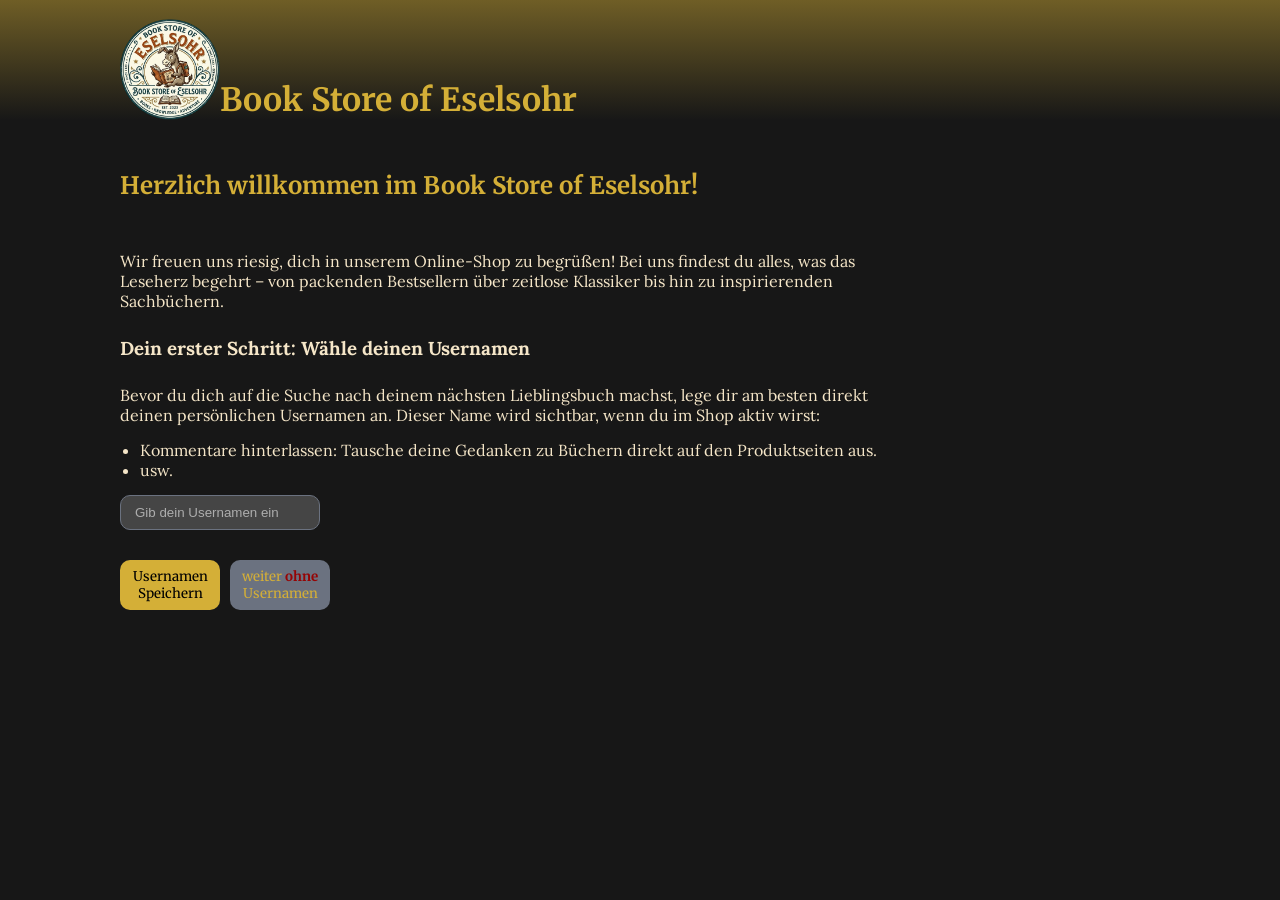
==== commit af9317fb: "added new Fonts; delete test and test2 html" ====
--- a/scr/pages/index.html
+++ b/scr/pages/index.html
@@ -4,7 +4,7 @@
 <head>
     <meta charset="UTF-8">
     <meta name="viewport" content="width=device-width, initial-scale=1.0">
-    
+
     <title>Book Store of Eselsohr</title>
 
     <script src="../js/varibles.js" defer></script>
@@ -19,22 +19,49 @@
     <link rel="stylesheet" href="../style/components/card.css">
     <link rel="stylesheet" href="../style/components/input.css">
     <link rel="stylesheet" href="../style/components/button.css">
-    
+
 
 </head>
 
-<body onload="loadNavGenre()">
+<body onload="getUsernameFromLocalStorage()">
     <header class="header-main">
         <img class="logo" src="../assets/imgs/LogoBookStore.webp" alt="">
         <h1>Book Store of Eselsohr</h1>
     </header>
+    <main>
+        <h2>Herzlich willkommen im Book Store of Eselsohr!</h2>
 
-    <nav id="genre">
-    </nav>
+        <section id="section_landing" class="section-landing">
+            <p>
+                Wir freuen uns riesig, dich in unserem Online-Shop zu begrüßen! Bei uns findest du alles, was das
+                Leseherz begehrt – von packenden Bestsellern über zeitlose Klassiker bis hin zu inspirierenden
+                Sachbüchern.
+            </p>
+            <h3>Dein erster Schritt: Wähle deinen Usernamen</h3>
+            <p>
+                Bevor du dich auf die Suche nach deinem nächsten Lieblingsbuch machst, lege dir am besten direkt deinen
+                persönlichen Usernamen an. Dieser Name wird sichtbar, wenn du im Shop aktiv wirst:
+            </p>
+            <ul>
+                <li>Kommentare hinterlassen: Tausche deine Gedanken zu Büchern direkt auf den Produktseiten aus.</li>
+                <li>usw.</li>
+            </ul>
 
-    <section id="section_book_card" class="section-book-card">
+        </section>
 
-    </section>
+        <section class="test-user">
+            <input type="text" id="input_username" placeholder="Gib dein Usernamen ein">
+            <p id="notify_unsernamen"></p>
+            <div class="feld-user-button">
+                <button class="save-username" id="save_username" onclick="addedUsername()">Usernamen Speichern</button>
+                <button class="none-username" id="none_username" onclick="continueWithoutUser()">weiter <strong class="bstg">ohne</strong> Usernamen</button>
+            </div>
+
+        </section>
+
+    </main>
+
+
 
 </body>
 
--- a/scr/style/components/fonts.css
+++ b/scr/style/components/fonts.css
@@ -5,6 +5,30 @@
   font-style: normal;
   font-weight: 400;
   src: url('../../assets/fonts/lora-v37-latin-regular.woff2') format('woff2'); /* Chrome 36+, Opera 23+, Firefox 39+, Safari 12+, iOS 10+ */
+}
+/* lora-500 - latin */
+@font-face {
+  font-display: swap; /* Check https://developer.mozilla.org/en-US/docs/Web/CSS/@font-face/font-display for other options. */
+  font-family: 'Lora';
+  font-style: normal;
+  font-weight: 500;
+  src: url('../../assets/fonts/lora-v37-latin-500.woff2') format('woff2'); /* Chrome 36+, Opera 23+, Firefox 39+, Safari 12+, iOS 10+ */
+}
+/* lora-600 - latin */
+@font-face {
+  font-display: swap; /* Check https://developer.mozilla.org/en-US/docs/Web/CSS/@font-face/font-display for other options. */
+  font-family: 'Lora';
+  font-style: normal;
+  font-weight: 600;
+  src: url('../../assets/fonts/lora-v37-latin-600.woff2') format('woff2'); /* Chrome 36+, Opera 23+, Firefox 39+, Safari 12+, iOS 10+ */
+}
+/* lora-700 - latin */
+@font-face {
+  font-display: swap; /* Check https://developer.mozilla.org/en-US/docs/Web/CSS/@font-face/font-display for other options. */
+  font-family: 'Lora';
+  font-style: normal;
+  font-weight: 700;
+  src: url('../../assets/fonts/lora-v37-latin-700.woff2') format('woff2'); /* Chrome 36+, Opera 23+, Firefox 39+, Safari 12+, iOS 10+ */
 }
 
 /* merriweather-regular - latin */
@@ -14,4 +38,20 @@
   font-style: normal;
   font-weight: 400;
   src: url('../../assets/fonts/merriweather-v33-latin-regular.woff2') format('woff2'); /* Chrome 36+, Opera 23+, Firefox 39+, Safari 12+, iOS 10+ */
+}
+/* merriweather-600 - latin */
+@font-face {
+  font-display: swap; /* Check https://developer.mozilla.org/en-US/docs/Web/CSS/@font-face/font-display for other options. */
+  font-family: 'Merriweather';
+  font-style: normal;
+  font-weight: 600;
+  src: url('../../assets/fonts/merriweather-v33-latin-600.woff2') format('woff2'); /* Chrome 36+, Opera 23+, Firefox 39+, Safari 12+, iOS 10+ */
+}
+/* merriweather-700 - latin */
+@font-face {
+  font-display: swap; /* Check https://developer.mozilla.org/en-US/docs/Web/CSS/@font-face/font-display for other options. */
+  font-family: 'Merriweather';
+  font-style: normal;
+  font-weight: 700;
+  src: url('../../assets/fonts/merriweather-v33-latin-700.woff2') format('woff2'); /* Chrome 36+, Opera 23+, Firefox 39+, Safari 12+, iOS 10+ */
 }
--- a/scr/style/style.css
+++ b/scr/style/style.css
@@ -17,13 +17,21 @@
     font-family: 'Lora';
 }
 
+main {
+    width: 100%;
+    display: flex;
+    flex-direction: column;
+    color: var(--mainFontsColor);
+    padding: 50px max(calc(50% - 720px), 120px);
+}
+
 .header-main {
     width: 100%;
     height: 120px;
     display: flex;
     align-items: end;
     background: Linear-gradient(to bottom, #d4af3777, #171717);
-    padding: 0 10px;
+    padding: 0 max(calc(50% - 720px), 120px);
 }
 
 .logo {
@@ -42,16 +50,111 @@
     display: flex;
     flex-wrap: wrap;
     gap: 10px;
-    padding: 0 0 50px 150px;
+    padding-bottom: 120px;
 }
 
+/* ################ Start CSS-Style for Landingpage ################## */
+.section-landing {
+    padding-top: 50px;
+}
+
+.section-landing>h3 {
+    padding: 25px 0;
+}
+
+.section-landing>p {
+    max-width: 80ch;
+    width: 100%;
+}
+
+.section-landing>ul {
+    padding: 15px 20px;
+}
+
+.test-user {}
+
+.test-user>p {
+    height: 20px;
+    width: 250px;
+    font-size: 12px;
+    font-style: italic;
+    color: red;
+    padding: 5px 0;
+}
+
+.feld-user-button {
+    display: flex;
+    gap: 10px;
+    padding: 10px 0;
+}
+
+/* ################ Ende CSS-Style for Landingpage ################## */
+
+
 .section-book-card {
-    min-width: 400px;
-    max-width: 1000px;
-    height: 1200px;
+    width: 100%;
     display: flex;
     flex-wrap: wrap;
-    flex-direction: column;  
     gap: 10px;
     overflow: auto;
+}
+
+@media screen and (width <=860px) {
+    main {
+        padding: 20px 40px;
+    }
+
+    .header-main {
+        height: 90px;
+        display: flex;
+        align-items: center;
+        justify-content: center;
+    }
+}
+
+@media screen and (width <=530px){
+    h1 {
+        display: none
+    }
+}
+
+@media screen and (width <=510px){
+    nav {
+        height: 175px;
+    }
+}
+
+@media screen and (width <=450px) {
+
+
+    main {
+        width: 100%;
+        display: flex;
+        flex-direction: column;
+        padding: 0 50px;
+    }
+
+    .header-main {
+        height: 90px;
+        display: flex;
+        align-items: center;
+        justify-content: center;
+    }
+
+    .logo {
+        width: 75px;
+        transform: width;
+    }
+
+    @media screen and (width <=416px) {
+        main {
+            padding: 0 10px;
+        }
+    }
+}
+
+@media screen and (width <=341px){
+    nav {
+        height: 250px;
+    }
 }
--- a/scr/style/components/card.css
+++ b/scr/style/components/card.css
@@ -1,156 +1,178 @@
- .book-card {
-     width: 300px;
-     height: 580px;
-     display: flex;
-     flex-direction: column;
-     align-items: center;
-     color: white;
-     justify-content: flex-start;
-     background-color: rgba(75, 75, 75, 0.733);
-     border-radius: 5%;
- }
+.book-card {
+    width: 300px;
+    height: 580px;
+    display: flex;
+    flex-direction: column;
+    align-items: center;
+    color: white;
+    justify-content: flex-start;
+    background-color: rgba(75, 75, 75, 0.733);
+    border-radius: 5%;
+}
 
- .card-headline {
-     width: 100%;
-     height: 80px;
-     display: flex;
-     justify-content: center;
-     align-items: center;
+.card-headline {
+    width: 100%;
+    height: 80px;
+    display: flex;
+    justify-content: center;
+    align-items: center;
 
-     border-bottom: 2px solid var(--mainBorderColor);
- }
+    border-bottom: 2px solid var(--mainBorderColor);
+}
 
- .card-headline>h2 {
-     text-align: center;
- }
+.card-headline>h2 {
+    font-size: 20px;
+    text-align: center;
+    overflow: hidden;
+    text-overflow: ellipsis;
+    padding: 0.3em;
+}
 
- /* <----- Section content  */
- .card-content {
-     width: 100%;
-     height: 200px;
-     display: flex;
-     justify-content: center;
-     align-items: center;
-     gap: 30px;
-     border-bottom: 2px solid var(--mainBorderColor);
-     padding: 25px 0;
- }
+/* <----- Section content  */
+.card-content {
+    width: 100%;
+    height: 200px;
+    display: flex;
+    justify-content: center;
+    align-items: center;
+    gap: 30px;
+    border-bottom: 2px solid var(--mainBorderColor);
+    padding: 25px 0;
+}
 
- .card-picture {
-     width: 100px;
-     height: auto;
-     box-shadow: 11px -7px 17px 1px rgba(122, 121, 121, 0.78);
- }
+.card-picture {
+    width: 100px;
+    height: auto;
+    box-shadow: 11px -7px 17px 1px rgba(122, 121, 121, 0.78);
+}
 
- .book-info {
-     width: calc(((100% - 20px) / 2) * 1);
-     height: 150px;
-     color: var(--mainFontsColor);
+.book-info {
+    width: calc(((100% - 20px) / 2) * 1);
+    height: 150px;
+    color: var(--mainFontsColor);
 
- }
+}
 
- .info-head {
-     height: 20px;
-     font-family: 'Merriweather';
-     font-weight: bold;
- }
+.info-head {
+    height: 18px;
+    font-family: 'Merriweather';
+    font-weight: 600;
+}
 
- .info-content {
-     height: 20px;
-     margin-bottom: 8px;
- }
+.info-content {
+    height: 20px;
+    margin-bottom: 8px;
+}
 
- /* <---- Section control */
- .control {
-     width: 100%;
-     height: 75px;
-     justify-content: center;
-     background: Linear-gradient(45deg, #171717, #d4af3777);
-     border-bottom: 2px solid green;
- }
+/* <---- Section control */
+.control {
+    width: 100%;
+    height: 75px;
+    justify-content: center;
+    background: Linear-gradient(45deg, #171717, #d4af3777);
+    border-bottom: 2px solid green;
+}
 
- .control-price {
-     width: 100%;
-     height: 75px;
-     display: flex;
-     justify-content: space-between;
-     align-items: center;
- }
+.control-price {
+    width: 100%;
+    height: 75px;
+    display: flex;
+    justify-content: space-between;
+    align-items: center;
+}
 
- .price {
-     width: 75px;
-     height: 35px;
-     display: flex;
-     justify-content: center;
-     align-items: center;
-     font-weight: bold;
- }
+.price {
+    width: 75px;
+    height: 35px;
+    display: flex;
+    justify-content: center;
+    align-items: center;
+    font-weight: bold;
+}
 
- .like-place {
-     height: 100%;
-     width: 200px;
-     display: flex;
-     justify-content: center;
-     align-items: center;
-     gap: 8px;
- }
+.like-place {
+    height: 100%;
+    width: 200px;
+    display: flex;
+    justify-content: center;
+    align-items: center;
+    gap: 8px;
+}
 
- .like {
-     height: 35pxx;
-     justify-content: center;
-     align-items: center;
- }
+.like {
+    height: 35pxx;
+    justify-content: center;
+    align-items: center;
+}
 
- /*<--- Section comm */
- .card-comment {
-     width: 100%;
-     height: 200px;
-     display: flex;
-     flex-direction: column;
-     align-items: center;
-     padding: 10px;
+/*<--- Section comm */
+.card-comment {
+    width: 100%;
+    height: 200px;
+    display: flex;
+    flex-direction: column;
+    align-items: center;
+    padding: 10px;
 
- }
+}
 
- .comment-head {
-     width: 100%;
-     align-items: flex-start;
-     font-size: 18px;
-     padding-bottom: 10px;
- }
+.comment-head {
+    width: 100%;
+    align-items: flex-start;
+    font-size: 18px;
+    padding-bottom: 10px;
+}
 
- .comment {
-     min-width: calc(100% - 20px);
-     max-width: calc(100% - 20px);
-     min-height: 120px;
-     max-height: 120px;
-     display: flex;
-     flex-direction: column;
-     color: var(--mainFontsColor);
-     overflow: auto;
-     gap: 10px;
- }
+.comment {
+    min-width: calc(100% - 20px);
+    max-width: calc(100% - 20px);
+    min-height: 120px;
+    max-height: 120px;
+    display: flex;
+    flex-direction: column;
+    color: var(--mainFontsColor);
+    overflow: auto;
+    gap: 10px;
+}
 
- .entry-comment {
-     display: flex;
-     gap: 10px;
- }
+.entry-comment {
+    display: flex;
+    gap: 10px;
+}
 
- .commentator {
-     max-width: calc((100% / 2) * 0.5);
-     font-weight: bold;
-     white-space: nowrap;
-     overflow: hidden;
-     text-overflow: ellipsis;
- }
+.commentator {
+    max-width: calc((100% / 2) * 0.5);
+    font-weight: 600;
+    white-space: nowrap;
+    overflow: hidden;
+    text-overflow: ellipsis;
+}
 
- .commentator-comment {
-     width: calc((100% / 2) * 1.5);
-     line-height: 1.2em;
- }
+.commentator-comment {
+    width: calc((100% / 2) * 1.5);
+    line-height: 1.2em;
+}
 
- .comment-input {
-     display: flex;
+.comment-input {
+    display: flex;
 
-     padding-top: 10px;
- }+    padding-top: 10px;
+}
+
+@media screen and (width <=416px) {
+    .book-card {
+        width: 290px;
+        height: 685px;
+
+    }
+
+    .card-content {
+        height: 309px;
+        display: flex;
+        flex-direction: column;
+        justify-content: center;
+        align-items: center;
+        gap: 16px;
+    }
+
+}
--- a/scr/style/components/button.css
+++ b/scr/style/components/button.css
@@ -19,9 +19,9 @@
 
 /* <------  Direct button styling  -----> */
 /* NavButton  */
-.button-nav{
+.button-nav {
     width: 100px;
-    height: 50px;    
+    height: 50px;
     color: var(--headlineColor);
     font-size: 16px;
     background: rgba(120, 120, 120, 0.616);
@@ -29,14 +29,14 @@
     box-shadow: inset 0 0 17px 0 white;
 }
 
-.button-nav:hover{
+.button-nav:hover {
     font-size: 20px;
-    background: rgba(120, 120, 120, 0.8);    
+    background: rgba(120, 120, 120, 0.8);
     box-shadow: 0 0 0 3px #d4af373d;
     outline: none;
 }
 
-.button-nav:active{
+.button-nav:active {
     background-color: var(--main-bg-color);
     color: var(--headlineColor);
 }
@@ -71,6 +71,46 @@
     stroke-linejoin: round;
 }
 
+.save-username {
+    width: 100px;
+    height: 50px;
+    font-family: 'Merriweather';
+    background: var(--headlineColor);
+    border-radius: 10px;
+}
+
+.save-username:hover {
+    background: #d4af37af;
+    box-shadow: 0 0 0 3px #d4af373d;
+}
+
+.save-username:active {
+    border: 1px solid green;
+}
+
+.none-username {
+    width: 100px;
+    height: 50px;
+    color: var(--headlineColor);
+    font-family: 'Merriweather';
+    background: var(--mainBorderColor);
+    border-radius: 10px;
+}
+
+.none-username:hover {
+    color: black;
+    background: #d4af37af;
+    box-shadow: 0 0 0 3px #d4af373d;
+}
+
+.none-username:active {
+    border: 1px solid green;
+}
+
+.bstg {
+    color: rgb(150, 4, 4);
+}
+
 /* .trolly{
     width: 25px;
     height: 25px;
